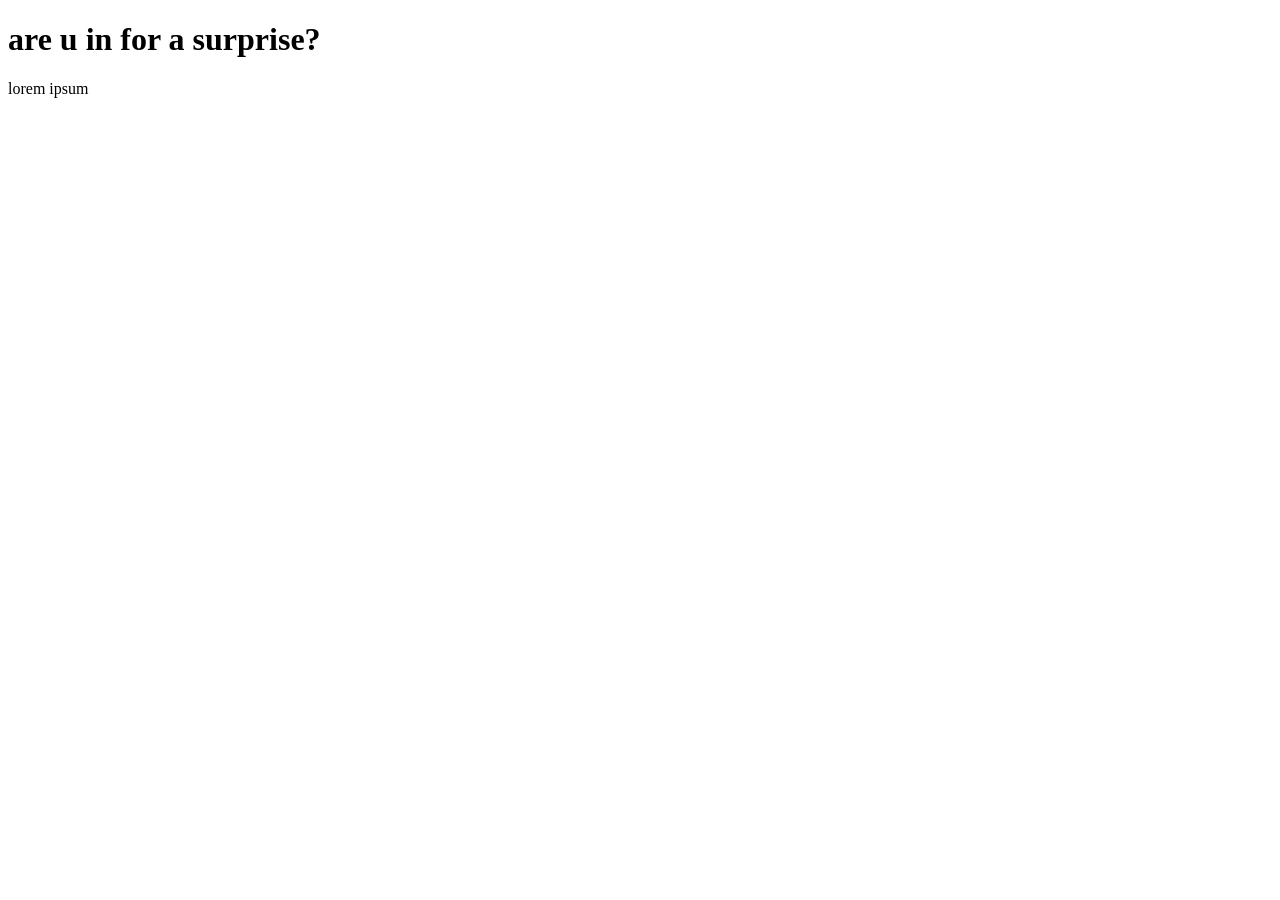
==== Surprise Gift/template/confirmation.html @ 7287a325 "Initial commit" ====
<!DOCTYPE html>
<html lang="en">
<head>
    <meta charset="UTF-8">
    <meta name="viewport" content="width=device-width, initial-scale=1.0">
    <link rel="icon" href="#">
    <title>Surprise</title>
    <link rel="stylesheet" type="text/css" href="../styles/confirmation.css" />
    <link rel="stylesheet" href="https://cdnjs.cloudflare.com/ajax/libs/font-awesome/6.5.2/css/all.min.css"
    integrity="sha512-SnH5WK+bZxgPHs44uWIX+LLJAJ9/2PkPKZ5QiAj6Ta86w+fsb2TkcmfRyVX3pBnMFcV7oQPJkl9QevSCWr3W6A=="
    crossorigin="anonymous" referrerpolicy="no-referrer" />
</head>
    
<body>
    <h1>are u in for a surprise?</h1>
    <p>lorem ipsum</p>
    <script src=""></script>
</body>
</html>
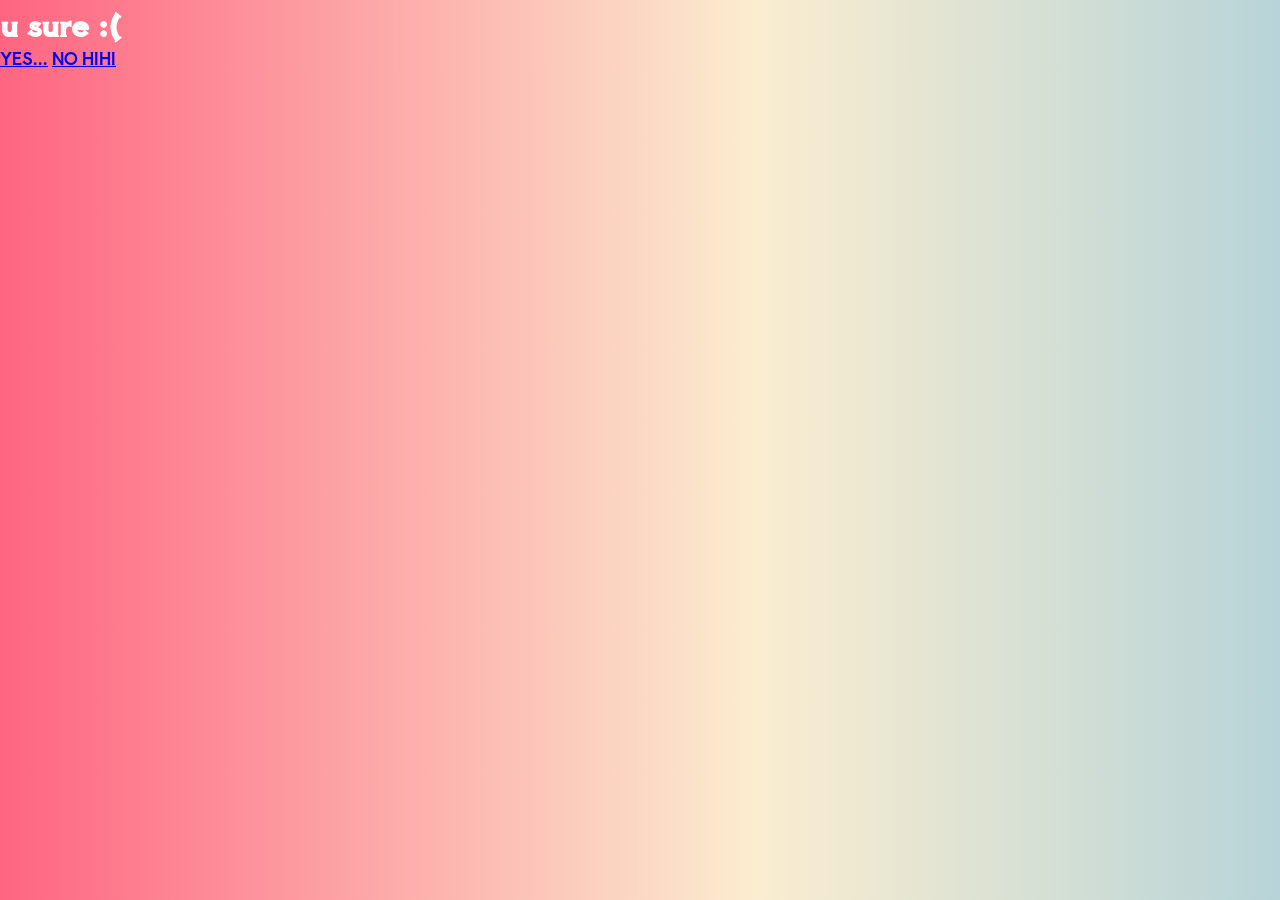
==== commit 0da2aa36: "Done templates" ====
--- a/Surprise Gift/template/confirmation.html
+++ b/Surprise Gift/template/confirmation.html
@@ -4,16 +4,17 @@
     <meta charset="UTF-8">
     <meta name="viewport" content="width=device-width, initial-scale=1.0">
     <link rel="icon" href="#">
-    <title>Surprise</title>
-    <link rel="stylesheet" type="text/css" href="../styles/confirmation.css" />
+    <title>Fruity Surprises</title>
+    <link rel="stylesheet" type="text/css" href="../static/styles/confirmation.css" />
     <link rel="stylesheet" href="https://cdnjs.cloudflare.com/ajax/libs/font-awesome/6.5.2/css/all.min.css"
     integrity="sha512-SnH5WK+bZxgPHs44uWIX+LLJAJ9/2PkPKZ5QiAj6Ta86w+fsb2TkcmfRyVX3pBnMFcV7oQPJkl9QevSCWr3W6A=="
     crossorigin="anonymous" referrerpolicy="no-referrer" />
 </head>
     
 <body>
-    <h1>are u in for a surprise?</h1>
-    <p>lorem ipsum</p>
+    <h1>u sure :(</h1>
+    <a href="../template/exit.html" class="button-link">YES...</a>
+    <a href="../template/home.html" class="button-link">NO HIHI</a>
     <script src=""></script>
 </body>
 </html>
--- a/Surprise Gift/static/styles/confirmation.css
+++ b/Surprise Gift/static/styles/confirmation.css
@@ -0,0 +1,29 @@
+/*Imported font families */
+@import url('https://fonts.googleapis.com/css2?family=Aoboshi+One&display=swap');
+
+/* Global styling variables */
+:root { 
+  --white: #FFFFFF;
+  --black: #1E1E1E;   
+  --pink-red: #FE6581; 
+  --yellow: #FBEDD0;  
+  --aqua: #B7D4D8;  
+  --box-shadow: 2px 2px 4px rgba(0, 0, 0, 0.2);  
+}
+
+* {
+    box-sizing: border-box;
+    margin: 0;
+    padding: 0;
+}
+
+body, html {
+  margin: 0;
+  padding: 0;
+  font-family: 'Aoboshi One', sans-serif;
+  box-sizing: border-box;
+  color: var(--white);
+  background: linear-gradient(to right, #FE6581 0%, #FBEDD0 59%, #B7D4D8 100%);
+  text-align: justify;
+}
+ 
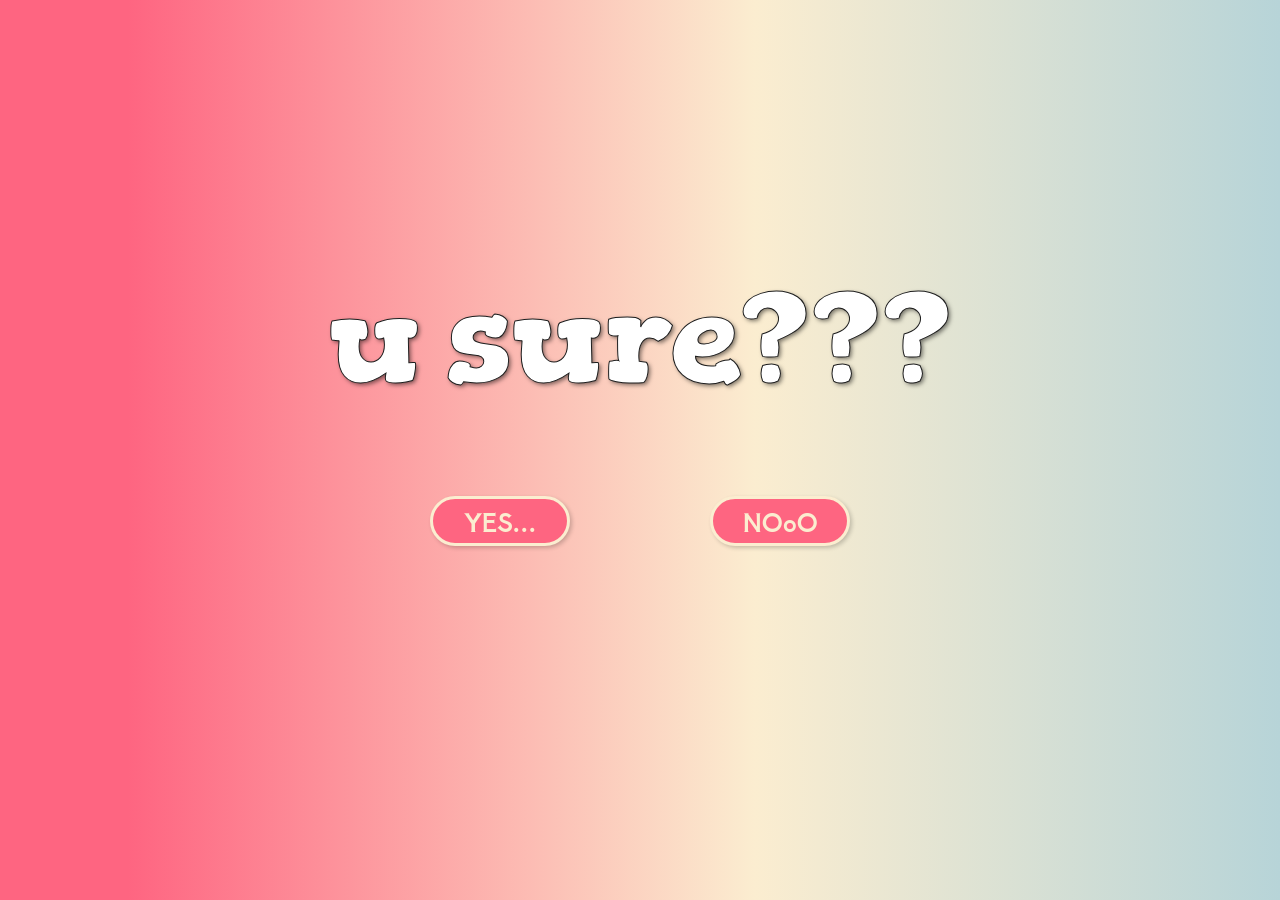
==== commit c7ae12ab: "Update files" ====
--- a/Surprise Gift/template/confirmation.html
+++ b/Surprise Gift/template/confirmation.html
@@ -12,9 +12,14 @@
 </head>
     
 <body>
-    <h1>u sure :(</h1>
-    <a href="../template/exit.html" class="button-link">YES...</a>
-    <a href="../template/home.html" class="button-link">NO HIHI</a>
-    <script src=""></script>
+    <h1 class="title">u sure???</h1>
+    <div class="buttons">
+        <div class="button">
+            <a href="../template/exit.html" class="button-link">YES...</a>
+        </div>
+        <div class="button">
+            <a href="../template/title.html" class="button-link">NOoO</a>
+        </div>
+    </div>
 </body>
 </html>
--- a/Surprise Gift/static/styles/confirmation.css
+++ b/Surprise Gift/static/styles/confirmation.css
@@ -1,4 +1,5 @@
 /*Imported font families */
+@import url('https://fonts.googleapis.com/css2?family=Gorditas:wght@400;700&display=swap');
 @import url('https://fonts.googleapis.com/css2?family=Aoboshi+One&display=swap');
 
 /* Global styling variables */
@@ -20,10 +21,61 @@
 body, html {
   margin: 0;
   padding: 0;
+  box-sizing: border-box;
+  background: linear-gradient(to right, #FE6581 10%, #FBEDD0 59%, #B7D4D8 100%);
+  text-align: justify;
+  padding-top: 50px;
+}
+ 
+/* Title styling */
+.title {
+    color: var(--white);
+    font-family: 'Gorditas', sans-serif;
+    text-align: center;
+    -webkit-text-stroke: 1px var(--black);
+    text-shadow: 2px 2px 4px rgba(0, 0, 0, 0.5);
+    font-size: 128px;
+    padding-top: 100px;
+    margin: 60px;
+}
+
+/* Button styling */
+a {
+  color: var(--yellow);
   font-family: 'Aoboshi One', sans-serif;
-  box-sizing: border-box;
-  color: var(--white);
-  background: linear-gradient(to right, #FE6581 0%, #FBEDD0 59%, #B7D4D8 100%);
-  text-align: justify;
+  text-align: center;
+  text-decoration: none;
+  font-size: 24px;
+  margin-top: 20px;
+  margin: 60px;
 }
- +
+.buttons {
+  display: flex;
+  justify-content: space-between;  
+  width: 100%;  
+  max-width: 600px;  
+  margin: 0 auto;  
+  padding: 20px;  
+}
+
+.button {
+  display: flex;
+  justify-content: center;
+  align-items: center;
+  background-color: var(--pink-red);
+  border: 3px solid var(--yellow);
+  box-shadow: var(--box-shadow);
+  border-radius: 25px;
+  width: 140px; 
+  height: 50px; 
+  margin: 0 auto; 
+  text-align: center;
+  padding: 20px;
+  transition: transform 0.3s ease; 
+  cursor: pointer;
+}
+
+.button:hover {
+  transform: scale(1.1);
+}
